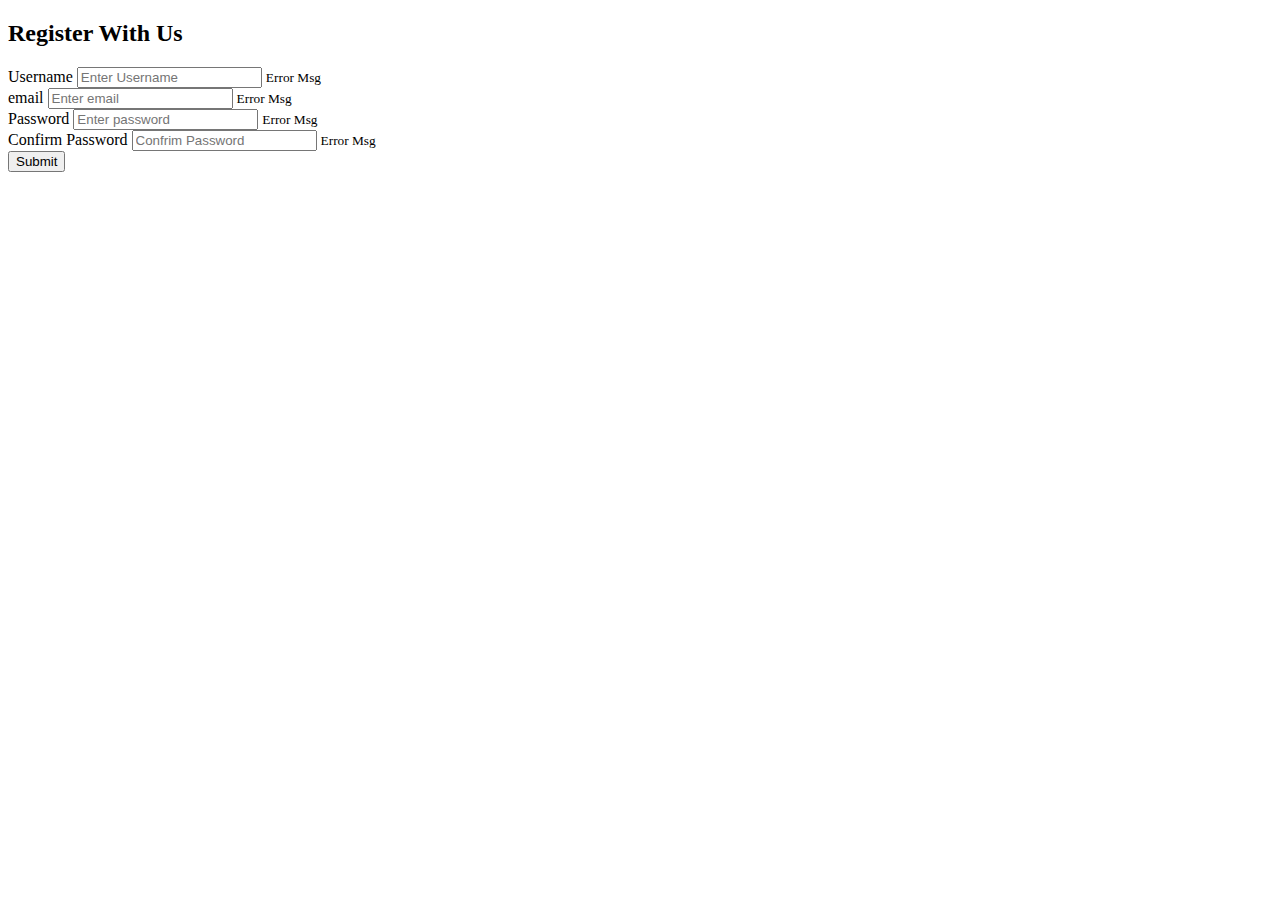
==== form validator/index.html @ 32db6e8b "null" ====
<!DOCTYPE html>
<html lang="en">
<head>
    <meta charset="UTF-8">
    <meta http-equiv="X-UA-Compatible" content="IE=edge">
    <meta name="viewport" content="width=, initial-scale=1.0">
    <link rel="stylesheet" href="style.css">
    <title>Form Validator</title>
</head>
<body>
    <div class="container">
        <form id="form" class="form">
            <h2>Register With Us</h2>
            <div class="form-control">
                <label for="username">Username</label>
                <input type="text" id="username" placeholder="Enter Username">
                <small>Error Msg</small>
            </div>
            <div class="form-control">
                <label for="email">email</label>
                <input type="text" id="email" placeholder="Enter email">
                <small>Error Msg</small>
            </div>
            <div class="form-control">
                <label for="password">Password</label>
                <input type="password" id="password" placeholder="Enter password">
                <small>Error Msg</small>
            </div>
            <div class="form-control">
                <label for="password2">Confirm Password</label>
                <input type="password" id="password2" placeholder="Confrim Password">
                <small>Error Msg</small>
            </div>
            <button type="submit">Submit</button>
        </form>
    </div>
    <script src="app.js"></script>
</body>
</html>
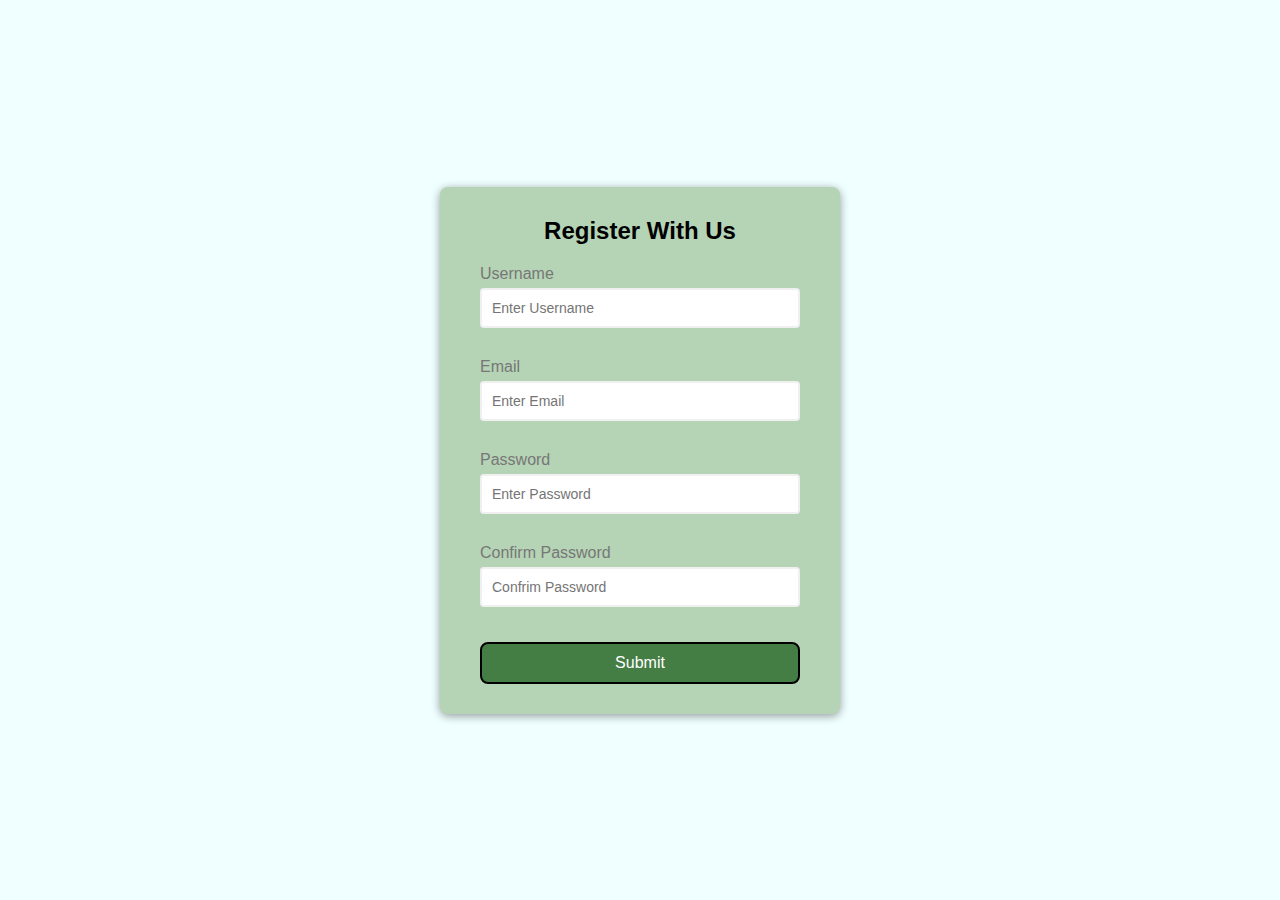
==== commit 0d2add95: "push to repo" ====
--- a/form validator/index.html
+++ b/form validator/index.html
@@ -17,13 +17,13 @@
                 <small>Error Msg</small>
             </div>
             <div class="form-control">
-                <label for="email">email</label>
-                <input type="text" id="email" placeholder="Enter email">
+                <label for="email">Email</label>
+                <input type="text" id="email" placeholder="Enter Email">
                 <small>Error Msg</small>
             </div>
             <div class="form-control">
                 <label for="password">Password</label>
-                <input type="password" id="password" placeholder="Enter password">
+                <input type="password" id="password" placeholder="Enter Password">
                 <small>Error Msg</small>
             </div>
             <div class="form-control">
--- a/form validator/style.css
+++ b/form validator/style.css
@@ -0,0 +1,103 @@
+
+:root {
+    --success-color: green;
+    --error-color: red;
+}
+
+* {
+    box-sizing: border-box;
+}
+
+body {
+    background-color: azure;
+    font-family: 'Lucida Sans', 'Lucida Sans Regular', 'Lucida Grande', 'Lucida Sans Unicode', Geneva, Verdana, sans-serif;
+    display: flex;
+    align-items: center;
+    justify-content: center;
+    min-height: 100vh;
+    margin: 0;
+}
+
+.container {
+    background-color: #b5d4b5;
+    border-radius: 8px;
+    box-shadow: 0 2px 10px rgba(0, 0, 0, 0.4);
+    width: 400px;
+
+}
+
+.form {
+    padding: 30px 40px;
+}
+
+.form-control {
+    margin-bottom: 10px;
+    padding-bottom: 20px;
+    position: relative;
+}
+
+.form-control label {
+    color: #777;
+    display: block;
+    margin-bottom: 5px;
+}
+
+.form-control input {
+    border: 2px solid #f0f0f0;
+    border-radius: 4px;
+    display: block;
+    width: 100%;
+    padding: 10px;
+    font-size: 14px
+}
+
+.form-control input:focus {
+    outline: 0;
+    border-color: black;
+}
+
+h2 {
+    text-align: center;
+    margin: 0 0 20px;
+}
+
+.form-control.success input {
+    border-color: var(--success-color);  
+}
+
+.form-control.error input {
+    border-color: var(--error-color);
+}
+
+.form-control small {
+    color: var(--error-color);
+    position: absolute;
+    bottom: 0;
+    left: 0;
+    visibility: hidden;
+}
+
+.form-control.error small {
+    visibility: visible;
+}
+
+.form button {
+    cursor: pointer;
+    background-color: #457e45;
+    border: 2px solid black;
+    border-radius: 8px;
+    color: white;
+    display: flex;
+    justify-content: center;
+    align-items: center;
+    font-size: 16px;
+    padding: 10px;
+    margin-top: 15px;
+    width: 100%;
+    /* transition: width 0.7s; */
+}
+
+/* .form button:hover{
+    width: 70%;
+} */
+
